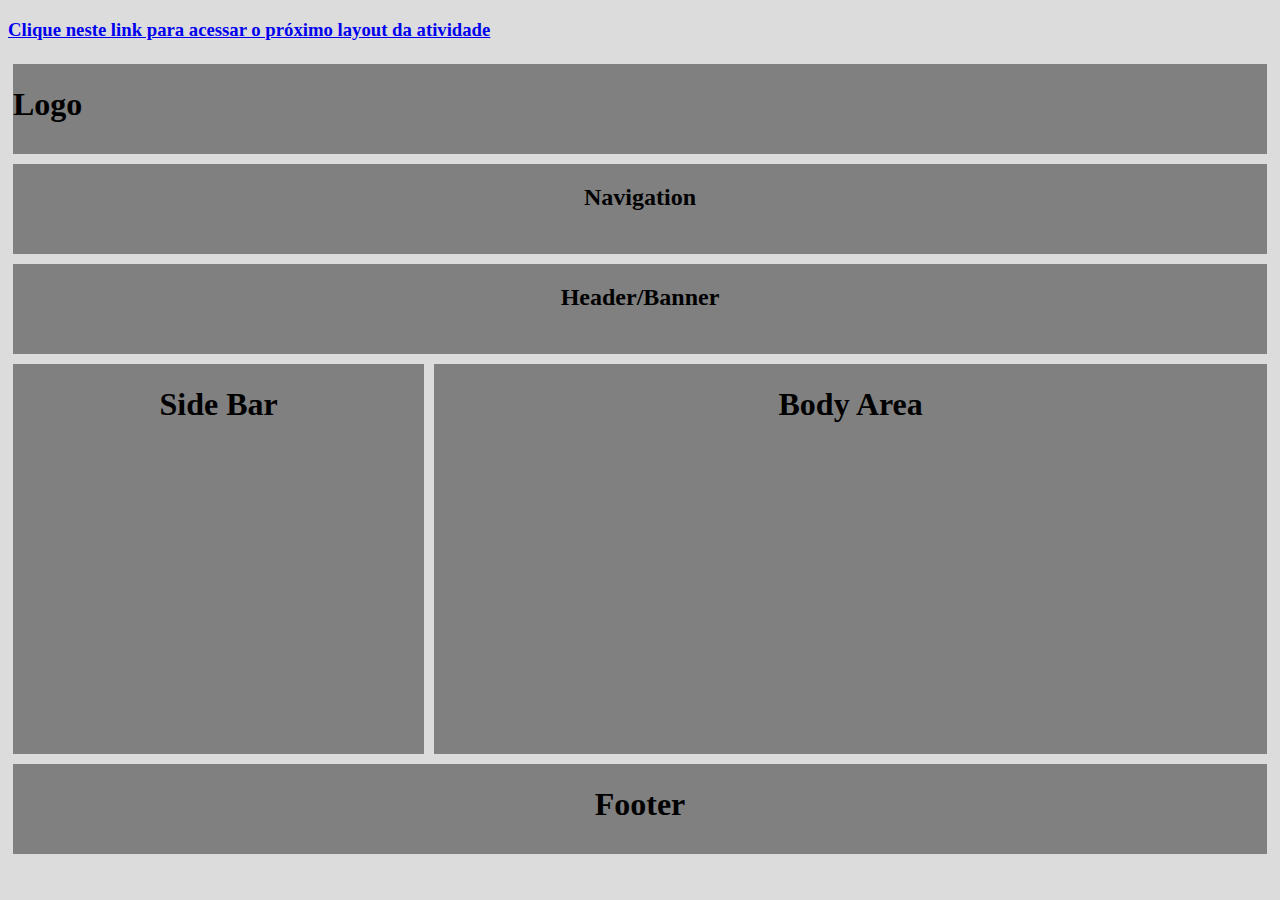
==== atividades/atividade layout/primeiro_layout/index.html @ fe29f6a9 "atividades avaliativas" ====
<!DOCTYPE html>
<html lang="pt-br">
<head>
    <meta charset="UTF-8">
    <meta http-equiv="X-UA-Compatible" content="IE=edge">
    <meta name="viewport" content="width=device-width, initial-scale=1.0">
    <title>Layout css</title>
    <style>
.wrapper {
    display: grid;
    grid-template-columns: repeat(3, 1fr);
    grid-auto-rows: 100px;
    background-color: gray;
    text-align: center;
}
.box1 {
    grid-column-start: 1; grid-column-end: 12; grid-row-start: 1; grid-row-end: 1; border: 5px solid gainsboro;
}
.box2 {
    grid-column-start: 1; grid-column-end: 12; grid-row-start: 2; grid-row-end: 2; border: 5px solid gainsboro;
}
.box3 {
    grid-column-start: 1; grid-column-end: 12; grid-row-start: 3; grid-row-end: 3; border: 5px solid gainsboro;
}
.box4 {
    grid-column-start: 1; grid-column-end: 2; grid-row-start: 4; grid-row-end: 8; border: 5px solid gainsboro;
}
.box5 {
    grid-column-start: 2; grid-column-end: 12; grid-row-start: 4; grid-row-end: 8; border: 5px solid gainsboro;
}
.box6 {
    grid-column-start: 1; grid-column-end: 12; grid-row-start: 8; grid-row-end: 8; border: 5px solid gainsboro;
}
</style>
</head>
<body style="background-color: gainsboro;">
    <h3><a href="../segundo_layout/index.html"> Clique neste link para acessar o próximo layout da atividade</a></h3>
    <div class="wrapper">
        <div class="box1" style="text-align: left"><h1>Logo</h1></div>
        <div class="box2"><h2>Navigation</h2></div>
        <div class="box3"><h2>Header/Banner</h2></div>
        <div class="box4"><h1>Side Bar</h1></div>
        <div class="box5"><h1>Body Area</h1></div>
        <div class="box6"><h1>Footer</h1></div>
    </div>
</body>
</html>
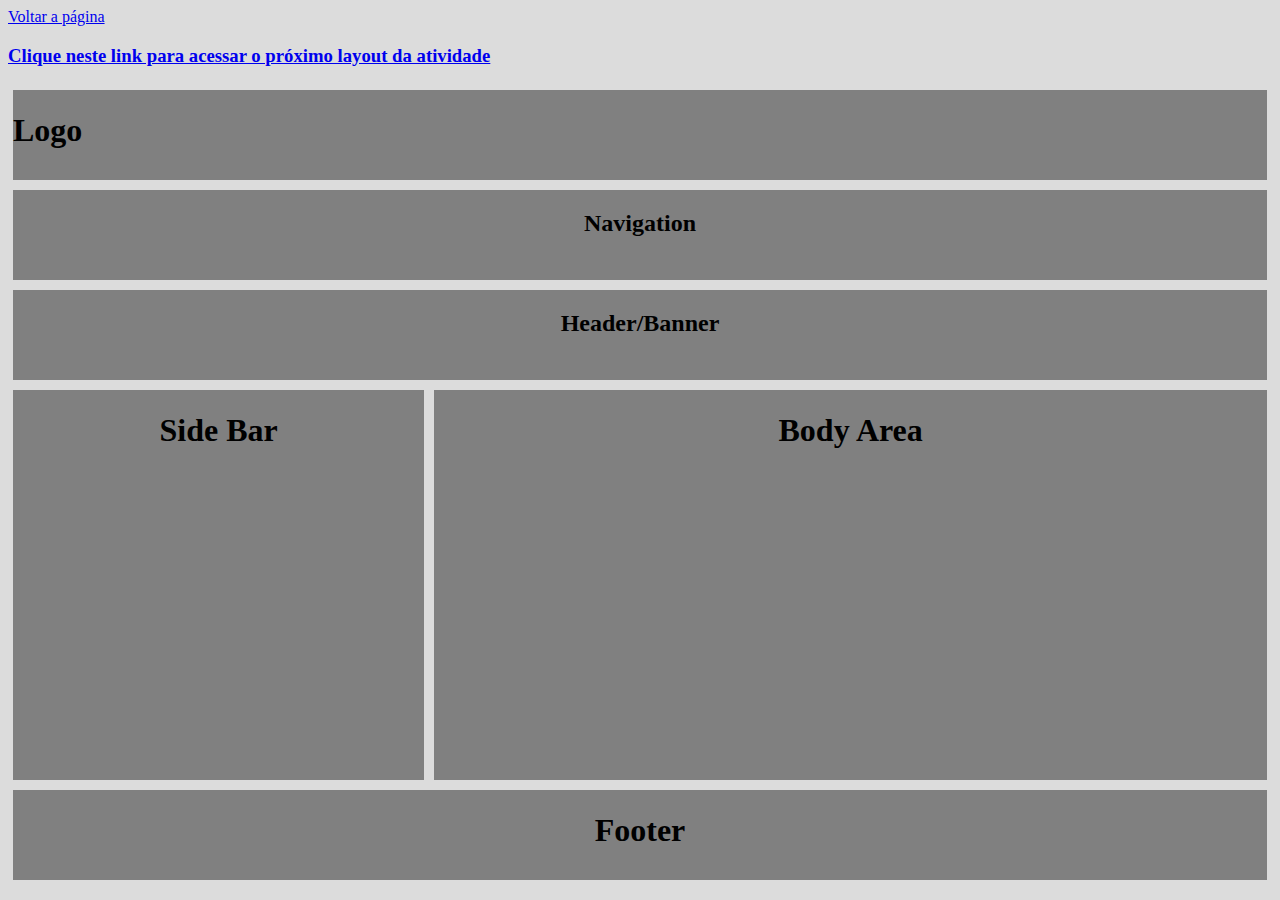
==== commit 3d8b4f42: "update" ====
--- a/atividades/atividade layout/primeiro_layout/index.html
+++ b/atividades/atividade layout/primeiro_layout/index.html
@@ -34,6 +34,7 @@
 </style>
 </head>
 <body style="background-color: gainsboro;">
+    <a href="https://luizindagoiaba.github.io/Pagina/">Voltar a página</a>
     <h3><a href="../segundo_layout/index.html"> Clique neste link para acessar o próximo layout da atividade</a></h3>
     <div class="wrapper">
         <div class="box1" style="text-align: left"><h1>Logo</h1></div>
